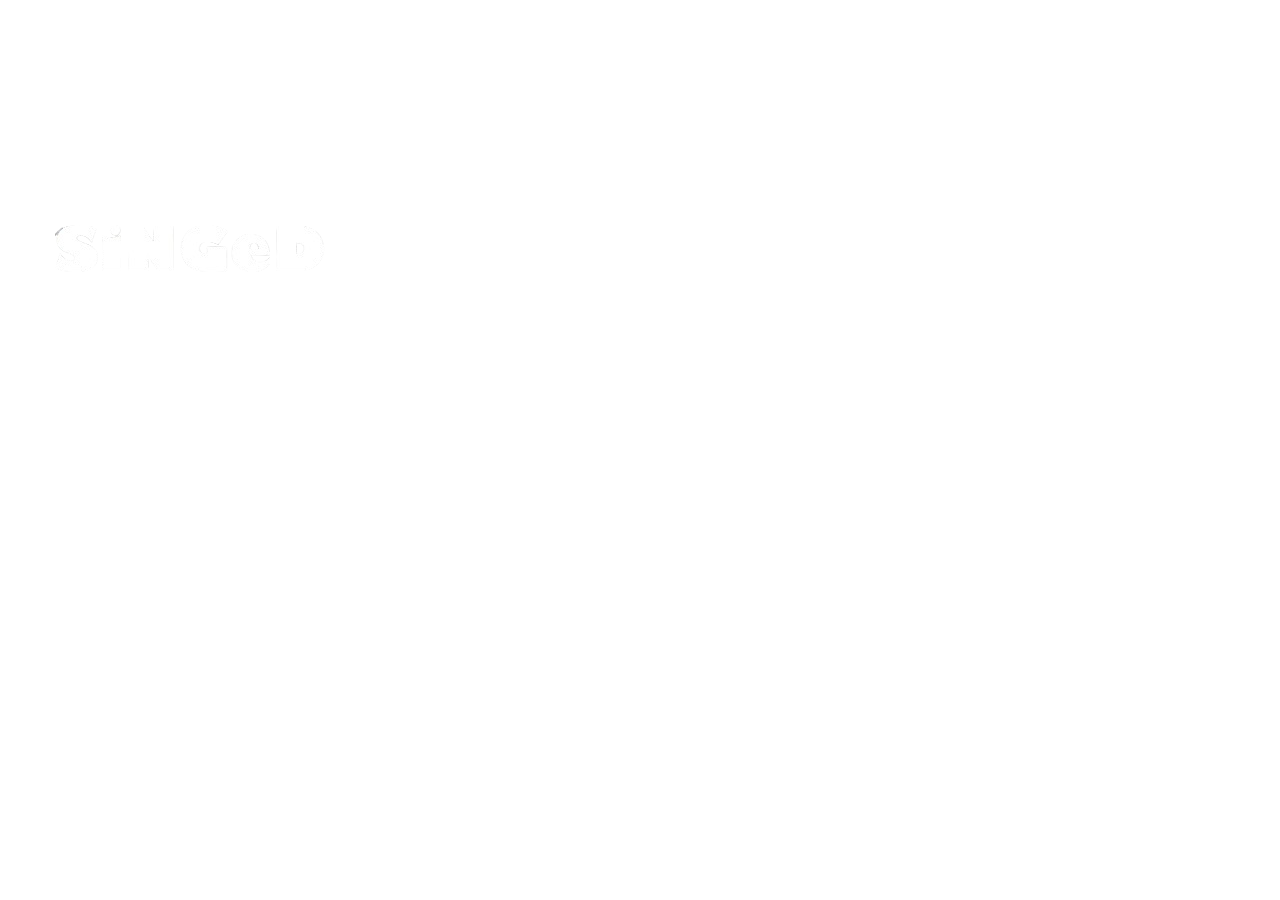
==== pagina.html @ 0f19bddf "mudança no codigo" ====
<!DOCTYPE html>
<html lang="en">
<head>
    <meta charset="UTF-8">
    <meta name="viewport" content="width=device-width, initial-scale=1.0">
    <link rel="stylesheet" href="assets/css/stylepagina.css">
    <title>Pagina inicial</title>
</head>
<body>
    <section>
        <div class="background-section">
            <video src="videos/video 03.mp4"></video>
        </div>
        <div class="box">
            <div class="conteudo">
                <img src="assets/imagens/logo branca.png" alt="logotipo SiNGED">
            </div>
        </div>
    </section>
</body>
</html>
---- assets/css/stylepagina.css ----
*{padding: 0;
  margin: 0;
}
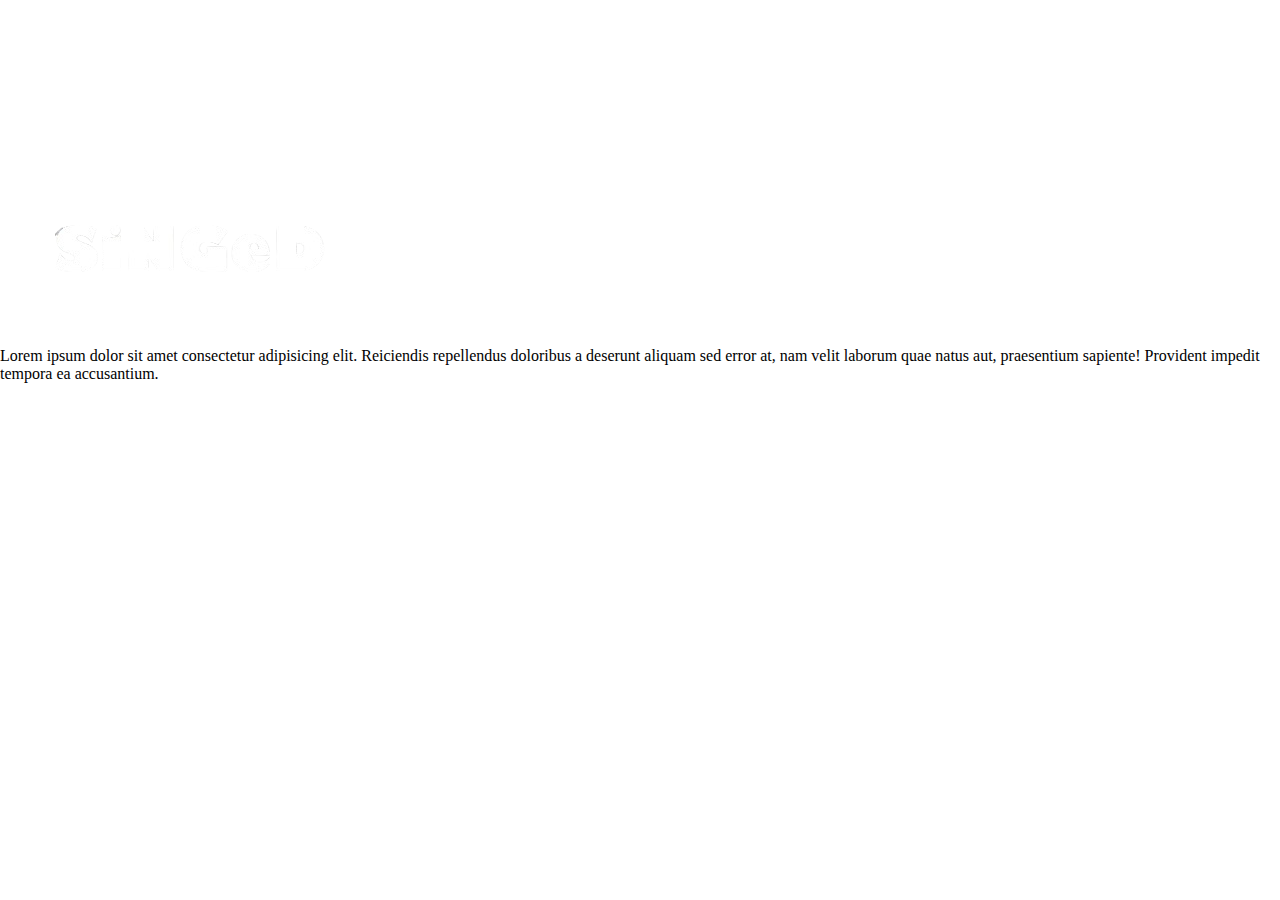
==== commit d71a1d51: "mudança" ====
--- a/pagina.html
+++ b/pagina.html
@@ -14,6 +14,10 @@
         <div class="box">
             <div class="conteudo">
                 <img src="assets/imagens/logo branca.png" alt="logotipo SiNGED">
+                <p>Lorem ipsum dolor sit amet consectetur adipisicing elit. 
+                    Reiciendis repellendus doloribus a deserunt aliquam sed error at, 
+                    nam velit laborum quae natus aut, praesentium sapiente! Provident 
+                    impedit tempora ea accusantium. </p>
             </div>
         </div>
     </section>
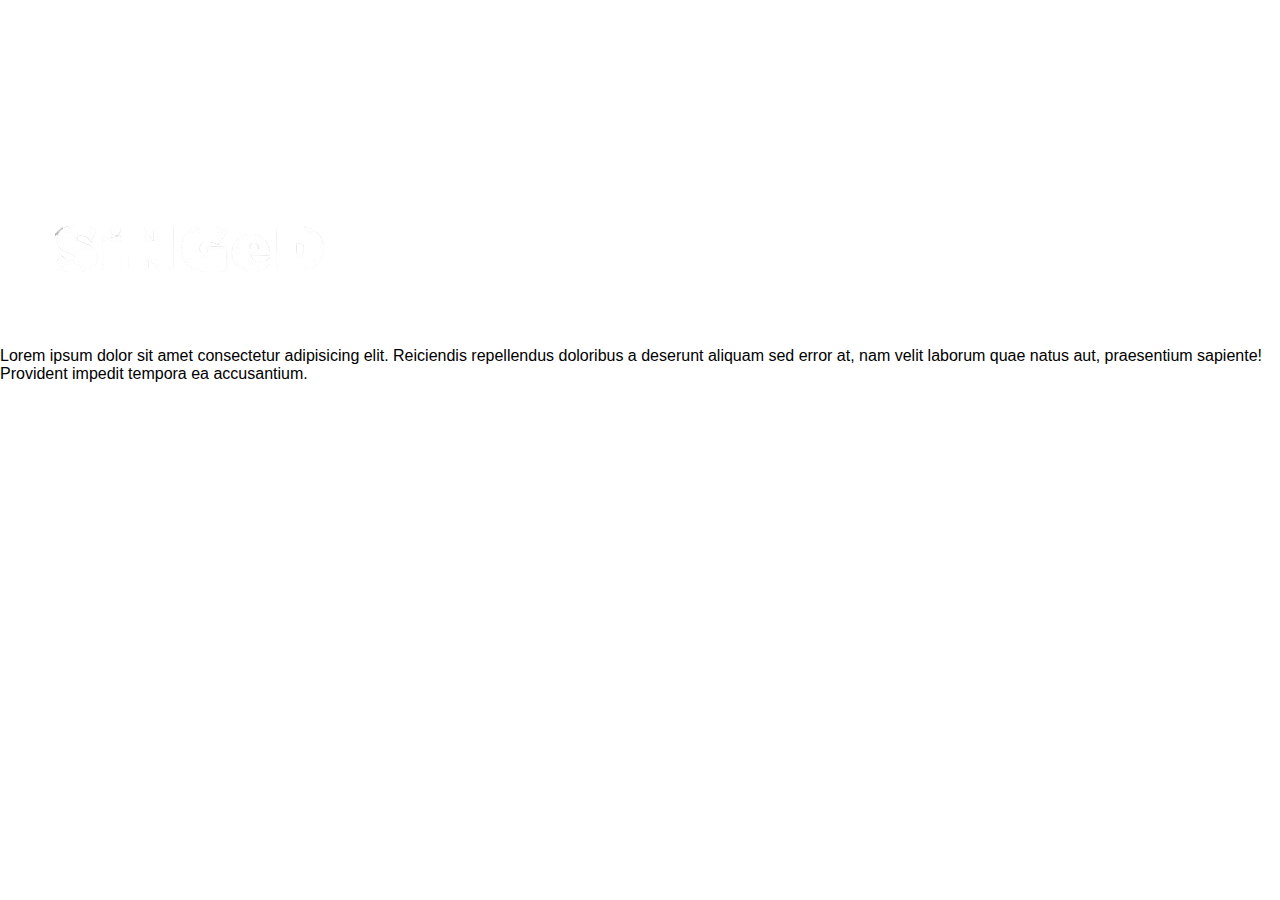
==== commit e792a282: "mudança no css" ====
--- a/pagina.html
+++ b/pagina.html
@@ -16,8 +16,7 @@
                 <img src="assets/imagens/logo branca.png" alt="logotipo SiNGED">
                 <p>Lorem ipsum dolor sit amet consectetur adipisicing elit. 
                     Reiciendis repellendus doloribus a deserunt aliquam sed error at, 
-                    nam velit laborum quae natus aut, praesentium sapiente! Provident 
-                    impedit tempora ea accusantium. </p>
+                    nam velit laborum quae natus aut, praesentium sapiente! Provident impedit tempora ea accusantium. </p>
             </div>
         </div>
     </section>
--- a/assets/css/stylepagina.css
+++ b/assets/css/stylepagina.css
@@ -1,3 +1,13 @@
-*{padding: 0;
+* {padding: 0;
   margin: 0;
+  font-family: 'Arial';
+  box-sizing: border-box;
+}
+body{
+    width: 100%;
+    min-height: 100vh;
+}
+section{
+    width: 100%;
+    height: 100vh;
 }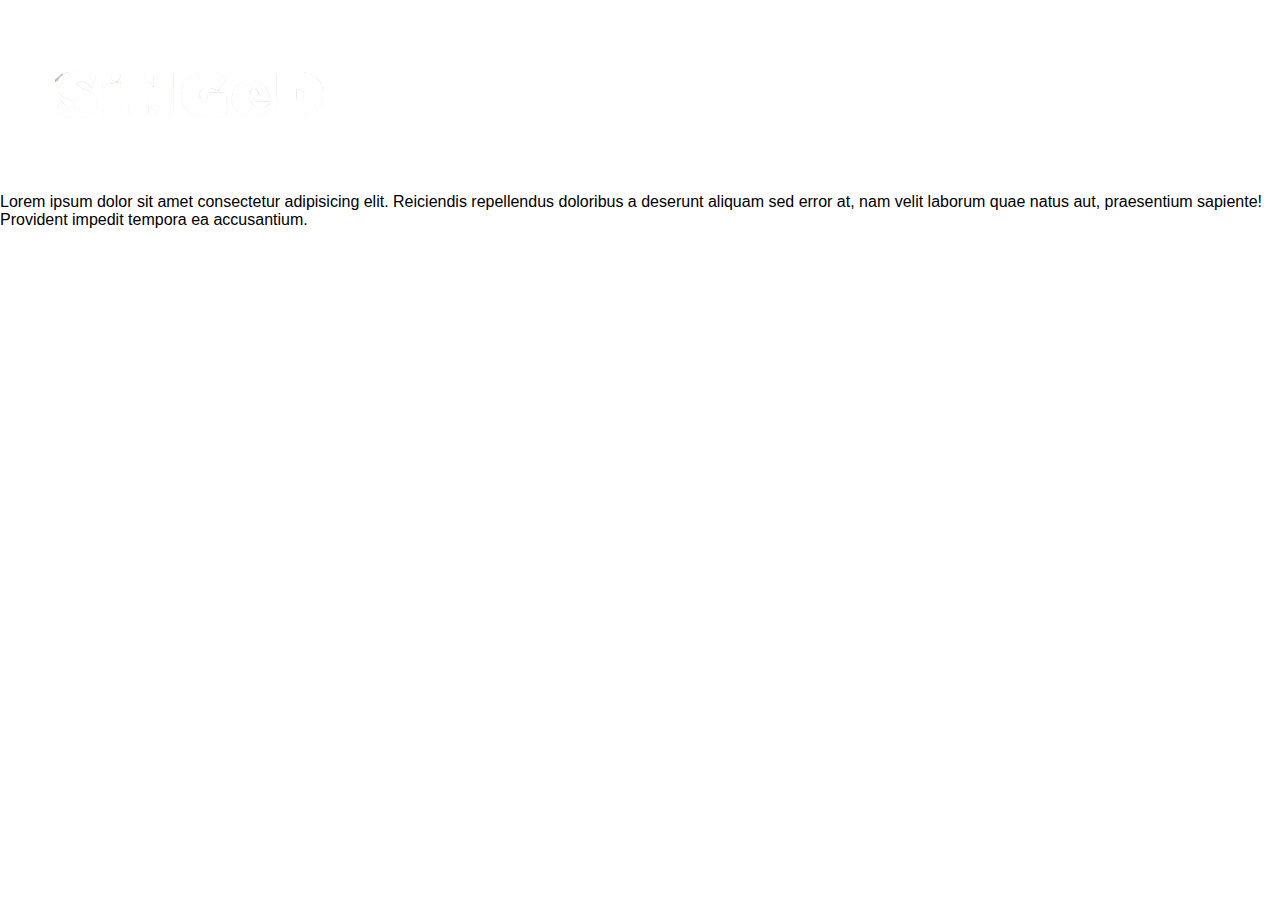
==== commit 17a9647f: "inicialização do video" ====
--- a/pagina.html
+++ b/pagina.html
@@ -9,14 +9,15 @@
 <body>
     <section>
         <div class="background-section">
-            <video src="videos/video 03.mp4"></video>
+            <video src="videos/video 03.mp4" autoplay loop muted></video>
         </div>
         <div class="box">
             <div class="conteudo">
                 <img src="assets/imagens/logo branca.png" alt="logotipo SiNGED">
                 <p>Lorem ipsum dolor sit amet consectetur adipisicing elit. 
                     Reiciendis repellendus doloribus a deserunt aliquam sed error at, 
-                    nam velit laborum quae natus aut, praesentium sapiente! Provident impedit tempora ea accusantium. </p>
+                    nam velit laborum quae natus aut, praesentium sapiente! Provident impedit tempora ea accusantium.
+                </p>
             </div>
         </div>
     </section>
--- a/assets/css/stylepagina.css
+++ b/assets/css/stylepagina.css
@@ -10,4 +10,16 @@
 section{
     width: 100%;
     height: 100vh;
+    position: relative;
+}
+section div.background-section{
+    width: 100%;
+    height: 100%;
+    position: absolute;
+}
+section div.background-section video{
+    width: 100%;
+    height: 100%;
+    object-fit: cover;
+    object-position: center;
 }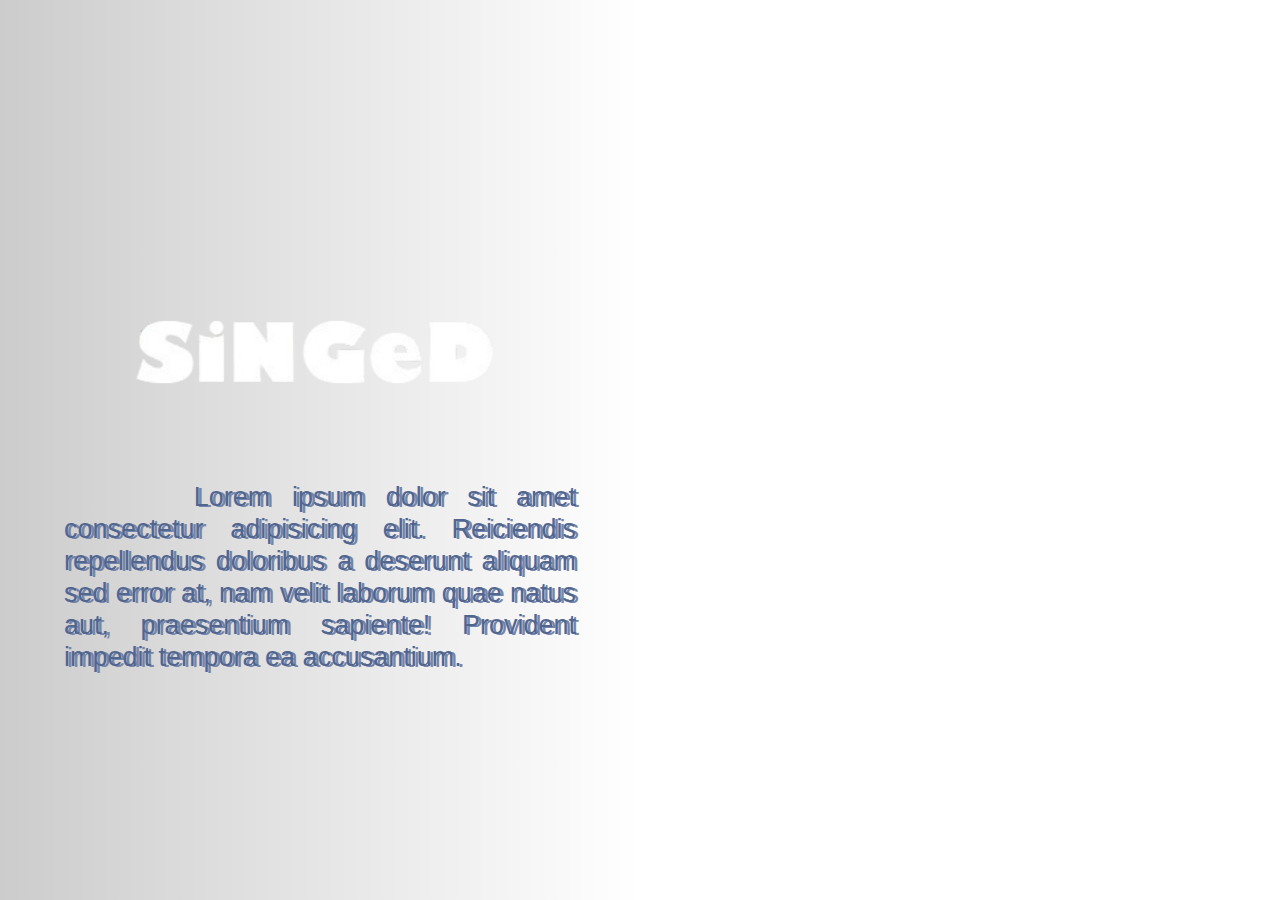
==== commit c3ca4b2f: "edição" ====
--- a/pagina.html
+++ b/pagina.html
@@ -14,7 +14,7 @@
         <div class="box">
             <div class="conteudo">
                 <img src="assets/imagens/logo branca.png" alt="logotipo SiNGED">
-                <p>Lorem ipsum dolor sit amet consectetur adipisicing elit. 
+                <p>&nbsp &nbsp &nbsp Lorem ipsum dolor sit amet consectetur adipisicing elit. 
                     Reiciendis repellendus doloribus a deserunt aliquam sed error at, 
                     nam velit laborum quae natus aut, praesentium sapiente! Provident impedit tempora ea accusantium.
                 </p>
--- a/assets/css/stylepagina.css
+++ b/assets/css/stylepagina.css
@@ -11,15 +11,52 @@
     width: 100%;
     height: 100vh;
     position: relative;
+    overflow-y: hidden;
 }
 section div.background-section{
     width: 100%;
     height: 100%;
     position: absolute;
+    z-index: 0;
 }
 section div.background-section video{
     width: 100%;
     height: 100%;
     object-fit: cover;
     object-position: center;
+}
+section div.box{
+    width: 50%;
+    height: 100%;
+    position: relative;
+    z-index: 1;
+    display: flex;
+    align-items: center;
+    justify-content: center;
+    background: linear-gradient(to right, rgba(0, 0, 0, 0.2), transparent);
+}
+section div.box div.conteudo{
+    width: 80%;
+}
+section div.box img{
+    width: 100%;
+    min-width: 300px;
+}
+section div.box p{
+    color: #52658C;
+    font-size: 27px;
+    line-height: 32px;
+    text-align: justify;
+    text-shadow: 3px 1px #7385AE;
+}
+@media screen and (max-width:1024px){
+    section div.box{
+        width: 100%;
+        padding: 2%;
+        background: rgba(0, 0, 0, 0.4);
+    }
+    section div.box div.conteudo{
+        width: 100%;
+        text-align: center;
+    }
 }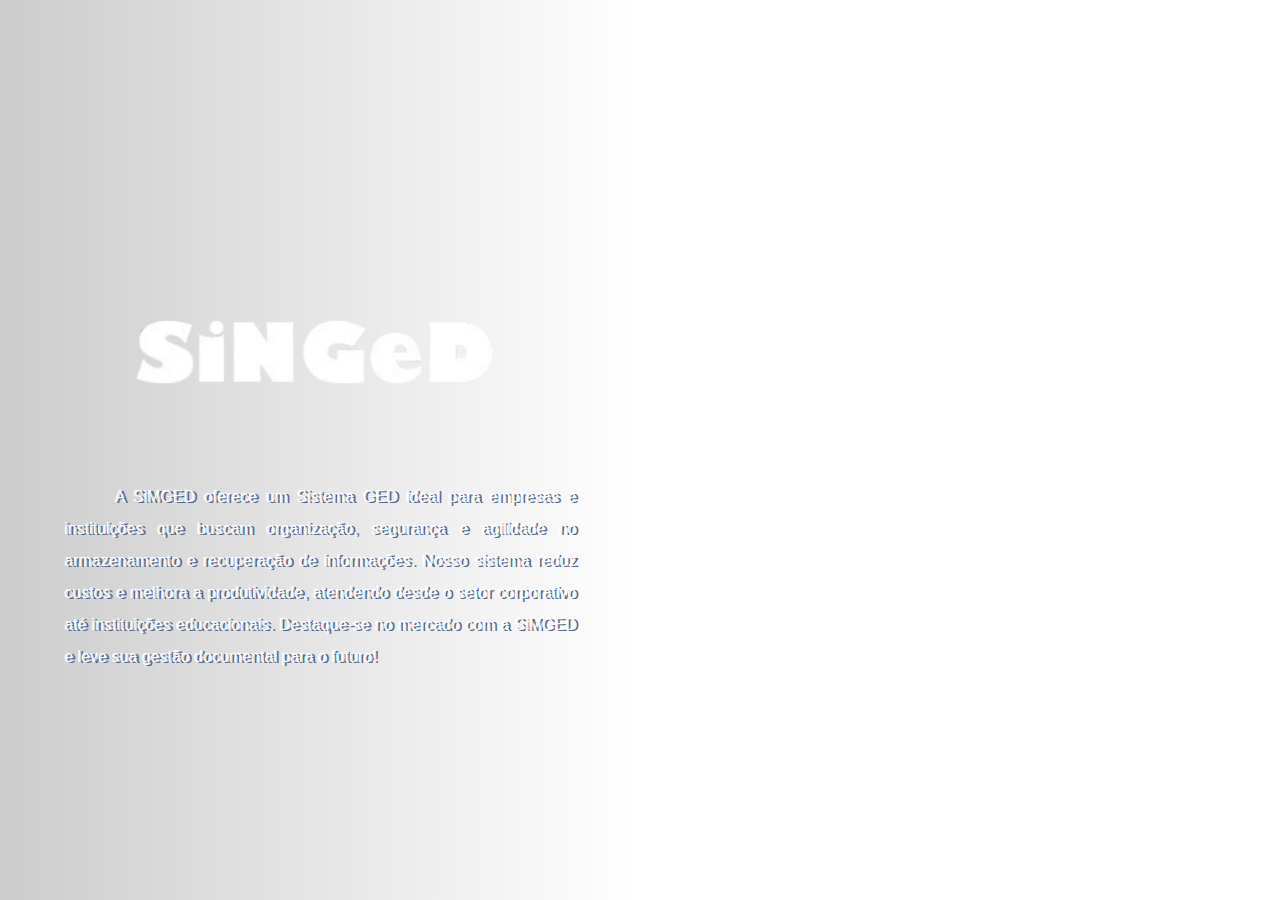
==== commit c0d239f5: "mudança" ====
--- a/pagina.html
+++ b/pagina.html
@@ -14,9 +14,12 @@
         <div class="box">
             <div class="conteudo">
                 <img src="assets/imagens/logo branca.png" alt="logotipo SiNGED">
-                <p>&nbsp &nbsp &nbsp Lorem ipsum dolor sit amet consectetur adipisicing elit. 
-                    Reiciendis repellendus doloribus a deserunt aliquam sed error at, 
-                    nam velit laborum quae natus aut, praesentium sapiente! Provident impedit tempora ea accusantium.
+                <p>&nbsp &nbsp &nbsp A SiMGED oferece um Sistema GED ideal para empresas 
+                    e instituições que buscam organização, segurança e agilidade no 
+                    armazenamento e recuperação de informações.
+                    Nosso sistema reduz custos e melhora a produtividade, atendendo desde o 
+                    setor corporativo até instituições educacionais.
+                    Destaque-se no mercado com a SiMGED e leve sua gestão documental para o futuro!
                 </p>
             </div>
         </div>
--- a/assets/css/stylepagina.css
+++ b/assets/css/stylepagina.css
@@ -43,11 +43,11 @@
     min-width: 300px;
 }
 section div.box p{
-    color: #52658C;
-    font-size: 27px;
+    color: #ffffff;
+    font-size: 100%;
     line-height: 32px;
     text-align: justify;
-    text-shadow: 3px 1px #7385AE;
+    text-shadow: 3px 1px #52658C;
 }
 @media screen and (max-width:1024px){
     section div.box{
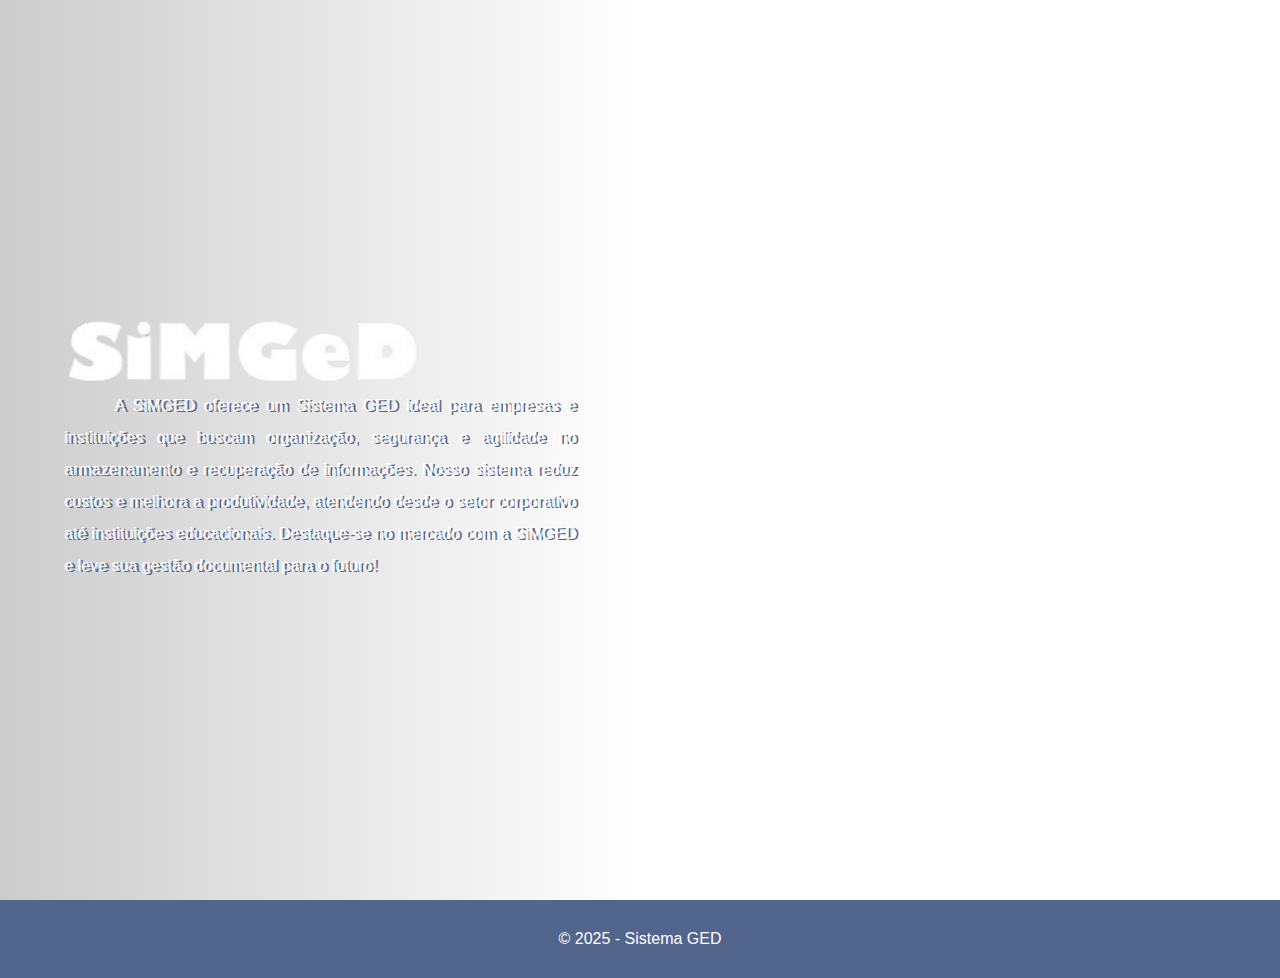
==== commit ad8ba000: "correção" ====
--- a/pagina.html
+++ b/pagina.html
@@ -9,11 +9,12 @@
 <body>
     <section>
         <div class="background-section">
-            <video src="videos/video 03.mp4" autoplay loop muted></video>
+            <video src="videos/Video 01.mp4" autoplay muted></video>
+            <video src="videos/video 02.mp4" autoplay loop muted></video>
         </div>
         <div class="box">
             <div class="conteudo">
-                <img src="assets/imagens/logo branca.png" alt="logotipo SiNGED">
+                <img src="assets/imagens/logo branca.png" alt="logotipo SiMGED">
                 <p>&nbsp &nbsp &nbsp A SiMGED oferece um Sistema GED ideal para empresas 
                     e instituições que buscam organização, segurança e agilidade no 
                     armazenamento e recuperação de informações.
@@ -24,5 +25,8 @@
             </div>
         </div>
     </section>
+    <footer>
+        © 2025 - Sistema GED
+    </footer>
 </body>
 </html>--- a/assets/css/stylepagina.css
+++ b/assets/css/stylepagina.css
@@ -39,7 +39,7 @@
     width: 80%;
 }
 section div.box img{
-    width: 100%;
+    width: 70%;
     min-width: 300px;
 }
 section div.box p{
@@ -59,4 +59,11 @@
         width: 100%;
         text-align: center;
     }
+}
+footer{
+    padding: 30px;
+    background-color: #52658C;
+    justify-content: center;
+    text-align: center;
+    color: #ffffff;
 }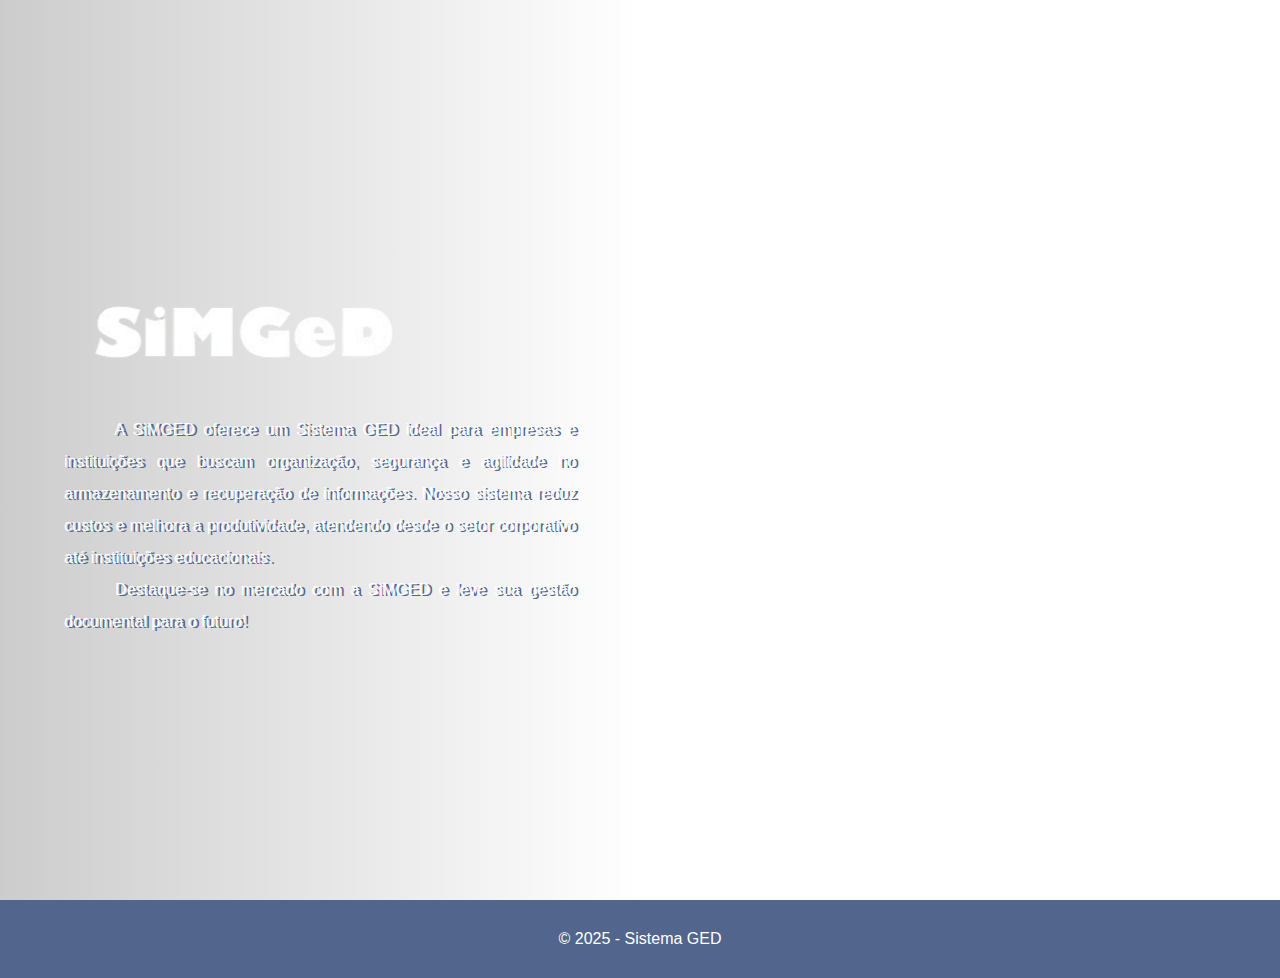
==== commit 89a39fe8: "organização" ====
--- a/pagina.html
+++ b/pagina.html
@@ -9,8 +9,7 @@
 <body>
     <section>
         <div class="background-section">
-            <video src="videos/Video 01.mp4" autoplay muted></video>
-            <video src="videos/video 02.mp4" autoplay loop muted></video>
+            <video src="videos/video 03.mp4" autoplay loop muted></video>
         </div>
         <div class="box">
             <div class="conteudo">
@@ -20,7 +19,7 @@
                     armazenamento e recuperação de informações.
                     Nosso sistema reduz custos e melhora a produtividade, atendendo desde o 
                     setor corporativo até instituições educacionais.
-                    Destaque-se no mercado com a SiMGED e leve sua gestão documental para o futuro!
+                    <br>&nbsp &nbsp &nbsp Destaque-se no mercado com a SiMGED e leve sua gestão documental para o futuro!
                 </p>
             </div>
         </div>
